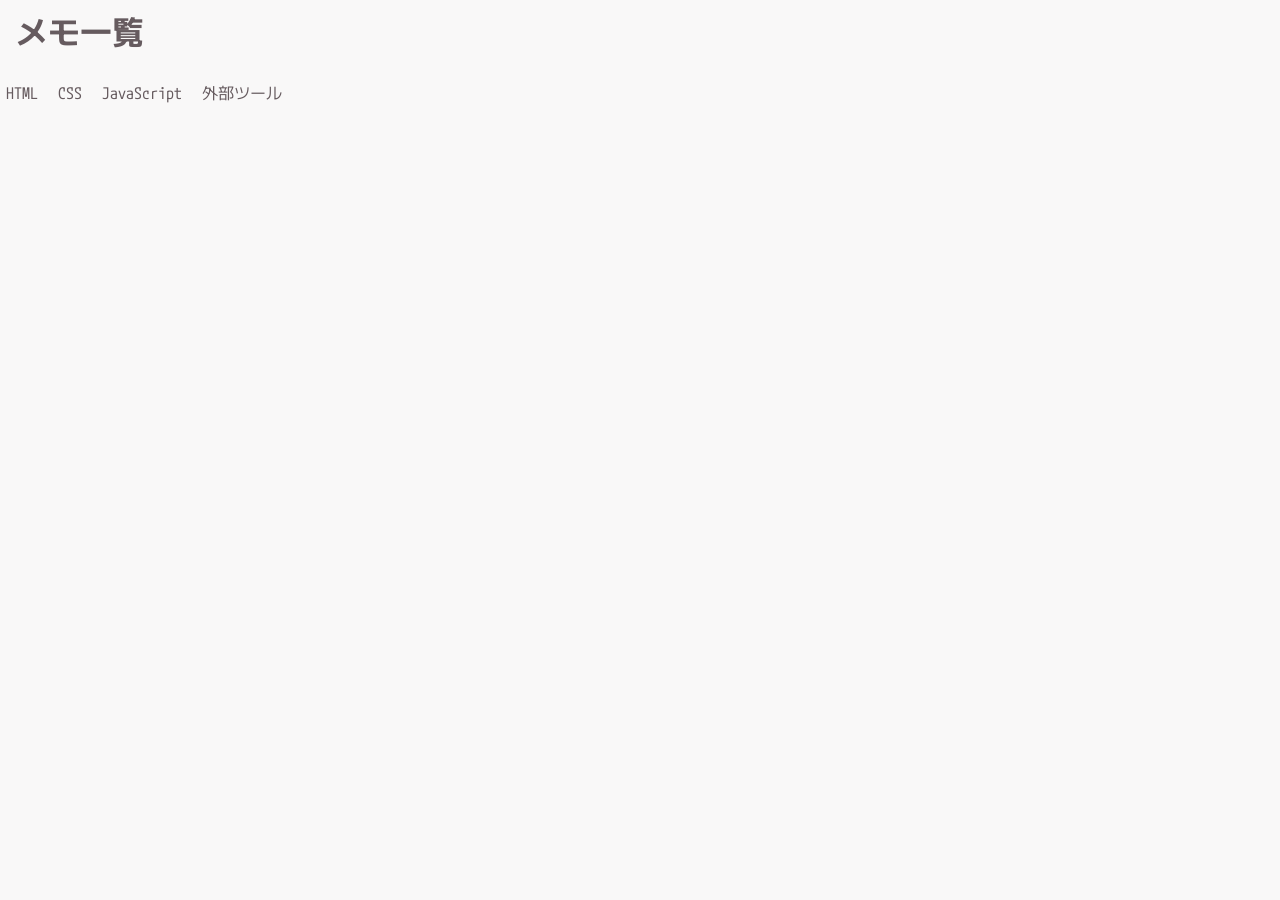
==== index.html @ 1cd6c41d "作りはじめ" ====
<!DOCTYPE html>
<html lang="jp">
<head>
    <meta charset="UTF-8">
    <meta name="viewport" content="width=device-width, initial-scale=1.0">
    <title>ウェブサイトを作る時に見る自分用メモ</title>
    <meta name="description" content="いちいち検索するのが面倒なのでよく使うプロパティの使い方などをまとめる">

    <link rel="stylesheet" href="styles/sanitize.css">
    <link rel="stylesheet" href="styles/global.css">
</head>

<body>
    <h1 class="site_title">メモ一覧</h1>
    <div class="category_button_container">
        <button class="category_button">HTML</button>
        <button class="category_button">CSS</button>
        <button class="category_button">JavaScript</button>
        <button class="category_button">外部ツール</button>
    </div>
    <script src="app.js"></script>
</body>
</html>
---- styles/sanitize.css ----
/* Document
 * ========================================================================== */

/**
 * Add border box sizing in all browsers (opinionated).
 */

*,
::before,
::after {
  box-sizing: border-box;
}

/**
 * 1. Add text decoration inheritance in all browsers (opinionated).
 * 2. Add vertical alignment inheritance in all browsers (opinionated).
 */

::before,
::after {
  text-decoration: inherit; /* 1 */
  vertical-align: inherit; /* 2 */
}

/**
 * 1. Use the default cursor in all browsers (opinionated).
 * 2. Change the line height in all browsers (opinionated).
 * 3. Use a 4-space tab width in all browsers (opinionated).
 * 4. Remove the grey highlight on links in iOS (opinionated).
 * 5. Prevent adjustments of font size after orientation changes in
 *    IE on Windows Phone and in iOS.
 * 6. Breaks words to prevent overflow in all browsers (opinionated).
 */

html {
  cursor: default; /* 1 */
  line-height: 1.5; /* 2 */
  -moz-tab-size: 4; /* 3 */
  tab-size: 4; /* 3 */
  -webkit-tap-highlight-color: transparent /* 4 */;
  -ms-text-size-adjust: 100%; /* 5 */
  -webkit-text-size-adjust: 100%; /* 5 */
  word-break: break-word; /* 6 */
}

/* Sections
 * ========================================================================== */

/**
 * Remove the margin in all browsers (opinionated).
 */

body {
  margin: 0;
}

/**
 * Correct the font size and margin on `h1` elements within `section` and
 * `article` contexts in Chrome, Edge, Firefox, and Safari.
 */

h1 {
  font-size: 2em;
  margin: 0.67em 0;
}

/* Grouping content
 * ========================================================================== */

/**
 * Remove the margin on nested lists in Chrome, Edge, IE, and Safari.
 */

dl dl,
dl ol,
dl ul,
ol dl,
ul dl {
  margin: 0;
}

/**
 * Remove the margin on nested lists in Edge 18- and IE.
 */

ol ol,
ol ul,
ul ol,
ul ul {
  margin: 0;
}

/**
 * 1. Add the correct sizing in Firefox.
 * 2. Show the overflow in Edge 18- and IE.
 */

hr {
  height: 0; /* 1 */
  overflow: visible; /* 2 */
}

/**
 * Add the correct display in IE.
 */

main {
  display: block;
}

/**
 * Remove the list style on navigation lists in all browsers (opinionated).
 */

nav ol,
nav ul {
  list-style: none;
  padding: 0;
}

/**
 * 1. Correct the inheritance and scaling of font size in all browsers.
 * 2. Correct the odd `em` font sizing in all browsers.
 */

pre {
  font-family: monospace, monospace; /* 1 */
  font-size: 1em; /* 2 */
}

/* Text-level semantics
 * ========================================================================== */

/**
 * Remove the gray background on active links in IE 10.
 */

a {
  background-color: transparent;
}

/**
 * Add the correct text decoration in Edge 18-, IE, and Safari.
 */

abbr[title] {
  text-decoration: underline;
  text-decoration: underline dotted;
}

/**
 * Add the correct font weight in Chrome, Edge, and Safari.
 */

b,
strong {
  font-weight: bolder;
}

/**
 * 1. Correct the inheritance and scaling of font size in all browsers.
 * 2. Correct the odd `em` font sizing in all browsers.
 */

code,
kbd,
samp {
  font-family: monospace, monospace; /* 1 */
  font-size: 1em; /* 2 */
}

/**
 * Add the correct font size in all browsers.
 */

small {
  font-size: 80%;
}

/* Embedded content
 * ========================================================================== */

/*
 * Change the alignment on media elements in all browsers (opinionated).
 */

audio,
canvas,
iframe,
img,
svg,
video {
  vertical-align: middle;
}

/**
 * Add the correct display in IE 9-.
 */

audio,
video {
  display: inline-block;
}

/**
 * Add the correct display in iOS 4-7.
 */

audio:not([controls]) {
  display: none;
  height: 0;
}

/**
 * Remove the border on iframes in all browsers (opinionated).
 */

iframe {
  border-style: none;
}

/**
 * Remove the border on images within links in IE 10-.
 */

img {
  border-style: none;
}

/**
 * Change the fill color to match the text color in all browsers (opinionated).
 */

svg:not([fill]) {
  fill: currentColor;
}

/**
 * Hide the overflow in IE.
 */

svg:not(:root) {
  overflow: hidden;
}

/* Tabular data
 * ========================================================================== */

/**
 * Collapse border spacing in all browsers (opinionated).
 */

table {
  border-collapse: collapse;
}

/* Forms
 * ========================================================================== */

/**
 * Remove the margin on controls in Safari.
 */

button,
input,
select {
  margin: 0;
}

/**
 * 1. Show the overflow in IE.
 * 2. Remove the inheritance of text transform in Edge 18-, Firefox, and IE.
 */

button {
  overflow: visible; /* 1 */
  text-transform: none; /* 2 */
}

/**
 * Correct the inability to style buttons in iOS and Safari.
 */

button,
[type="button"],
[type="reset"],
[type="submit"] {
  -webkit-appearance: button;
}

/**
 * 1. Change the inconsistent appearance in all browsers (opinionated).
 * 2. Correct the padding in Firefox.
 */

fieldset {
  border: 1px solid #a0a0a0; /* 1 */
  padding: 0.35em 0.75em 0.625em; /* 2 */
}

/**
 * Show the overflow in Edge 18- and IE.
 */

input {
  overflow: visible;
}

/**
 * 1. Correct the text wrapping in Edge 18- and IE.
 * 2. Correct the color inheritance from `fieldset` elements in IE.
 */

legend {
  color: inherit; /* 2 */
  display: table; /* 1 */
  max-width: 100%; /* 1 */
  white-space: normal; /* 1 */
}

/**
 * 1. Add the correct display in Edge 18- and IE.
 * 2. Add the correct vertical alignment in Chrome, Edge, and Firefox.
 */

progress {
  display: inline-block; /* 1 */
  vertical-align: baseline; /* 2 */
}

/**
 * Remove the inheritance of text transform in Firefox.
 */

select {
  text-transform: none;
}

/**
 * 1. Remove the margin in Firefox and Safari.
 * 2. Remove the default vertical scrollbar in IE.
 * 3. Change the resize direction in all browsers (opinionated).
 */

textarea {
  margin: 0; /* 1 */
  overflow: auto; /* 2 */
  resize: vertical; /* 3 */
}

/**
 * Remove the padding in IE 10-.
 */

[type="checkbox"],
[type="radio"] {
  padding: 0;
}

/**
 * 1. Correct the odd appearance in Chrome, Edge, and Safari.
 * 2. Correct the outline style in Safari.
 */

[type="search"] {
  -webkit-appearance: textfield; /* 1 */
  outline-offset: -2px; /* 2 */
}

/**
 * Correct the cursor style of increment and decrement buttons in Safari.
 */

::-webkit-inner-spin-button,
::-webkit-outer-spin-button {
  height: auto;
}

/**
 * Correct the text style of placeholders in Chrome, Edge, and Safari.
 */

::-webkit-input-placeholder {
  color: inherit;
  opacity: 0.54;
}

/**
 * Remove the inner padding in Chrome, Edge, and Safari on macOS.
 */

::-webkit-search-decoration {
  -webkit-appearance: none;
}

/**
 * 1. Correct the inability to style upload buttons in iOS and Safari.
 * 2. Change font properties to `inherit` in Safari.
 */

::-webkit-file-upload-button {
  -webkit-appearance: button; /* 1 */
  font: inherit; /* 2 */
}

/**
 * Remove the inner border and padding of focus outlines in Firefox.
 */

::-moz-focus-inner {
  border-style: none;
  padding: 0;
}

/**
 * Restore the focus outline styles unset by the previous rule in Firefox.
 */

:-moz-focusring {
  outline: 1px dotted ButtonText;
}

/**
 * Remove the additional :invalid styles in Firefox.
 */

:-moz-ui-invalid {
  box-shadow: none;
}

/* Interactive
 * ========================================================================== */

/*
 * Add the correct display in Edge 18- and IE.
 */

details {
  display: block;
}

/*
 * Add the correct styles in Edge 18-, IE, and Safari.
 */

dialog {
  background-color: white;
  border: solid;
  color: black;
  display: block;
  height: -moz-fit-content;
  height: -webkit-fit-content;
  height: fit-content;
  left: 0;
  margin: auto;
  padding: 1em;
  position: absolute;
  right: 0;
  width: -moz-fit-content;
  width: -webkit-fit-content;
  width: fit-content;
}

dialog:not([open]) {
  display: none;
}

/*
 * Add the correct display in all browsers.
 */

summary {
  display: list-item;
}

/* Scripting
 * ========================================================================== */

/**
 * Add the correct display in IE 9-.
 */

canvas {
  display: inline-block;
}

/**
 * Add the correct display in IE.
 */

template {
  display: none;
}

/* User interaction
 * ========================================================================== */

/*
 * 1. Remove the tapping delay in IE 10.
 * 2. Remove the tapping delay on clickable elements
      in all browsers (opinionated).
 */

a,
area,
button,
input,
label,
select,
summary,
textarea,
[tabindex] {
  -ms-touch-action: manipulation; /* 1 */
  touch-action: manipulation; /* 2 */
}

/**
 * Add the correct display in IE 10-.
 */

[hidden] {
  display: none;
}

/* Accessibility
 * ========================================================================== */

/**
 * Change the cursor on busy elements in all browsers (opinionated).
 */

[aria-busy="true"] {
  cursor: progress;
}

/*
 * Change the cursor on control elements in all browsers (opinionated).
 */

[aria-controls] {
  cursor: pointer;
}

/*
 * Change the cursor on disabled, not-editable, or otherwise
 * inoperable elements in all browsers (opinionated).
 */

[aria-disabled="true"],
[disabled] {
  cursor: not-allowed;
}

/*
 * Change the display on visually hidden accessible elements
 * in all browsers (opinionated).
 */

[aria-hidden="false"][hidden] {
  display: initial;
}

[aria-hidden="false"][hidden]:not(:focus) {
  clip: rect(0, 0, 0, 0);
  position: absolute;
}


/* ----- 自分用 ----- */

a {
  text-decoration: none;
}

h1, h2, h3 {
  line-height: 1;
  margin: 0;
  padding: 0;
}

ol, ul {
  padding: 0;
  margin: 0;
}

p {
  margin: 0;
}

button {
  background: none;
  border: none;
  color: inherit;
  font: inherit;
}

input {
  background-color: transparent;
  border: none;
}
---- styles/global.css ----
@charset "UTF-8";

/* 
https://colorpickerlab.com/theme-generator?t=l-F9F8F8-665B5F-9F566E-7A986C-4B67A0

background: F9F8F8
text: 665B5F
primary: 9F566E
secondary: 7A986C
accent: 4B67A0

card background: fcfcfc
card border: e4e2e3
*/

@font-face {
    font-family: "MCode";
    src: url(../fonts/MPLUS1Code.ttf);
}

html {
    font-size: 16px;
}

body {
    background-color: #F9F8F8;
    color: #665B5F;
    font-family: "MCode";
}

.site_title {
    padding: 16px;
    margin-bottom: 16px;
}
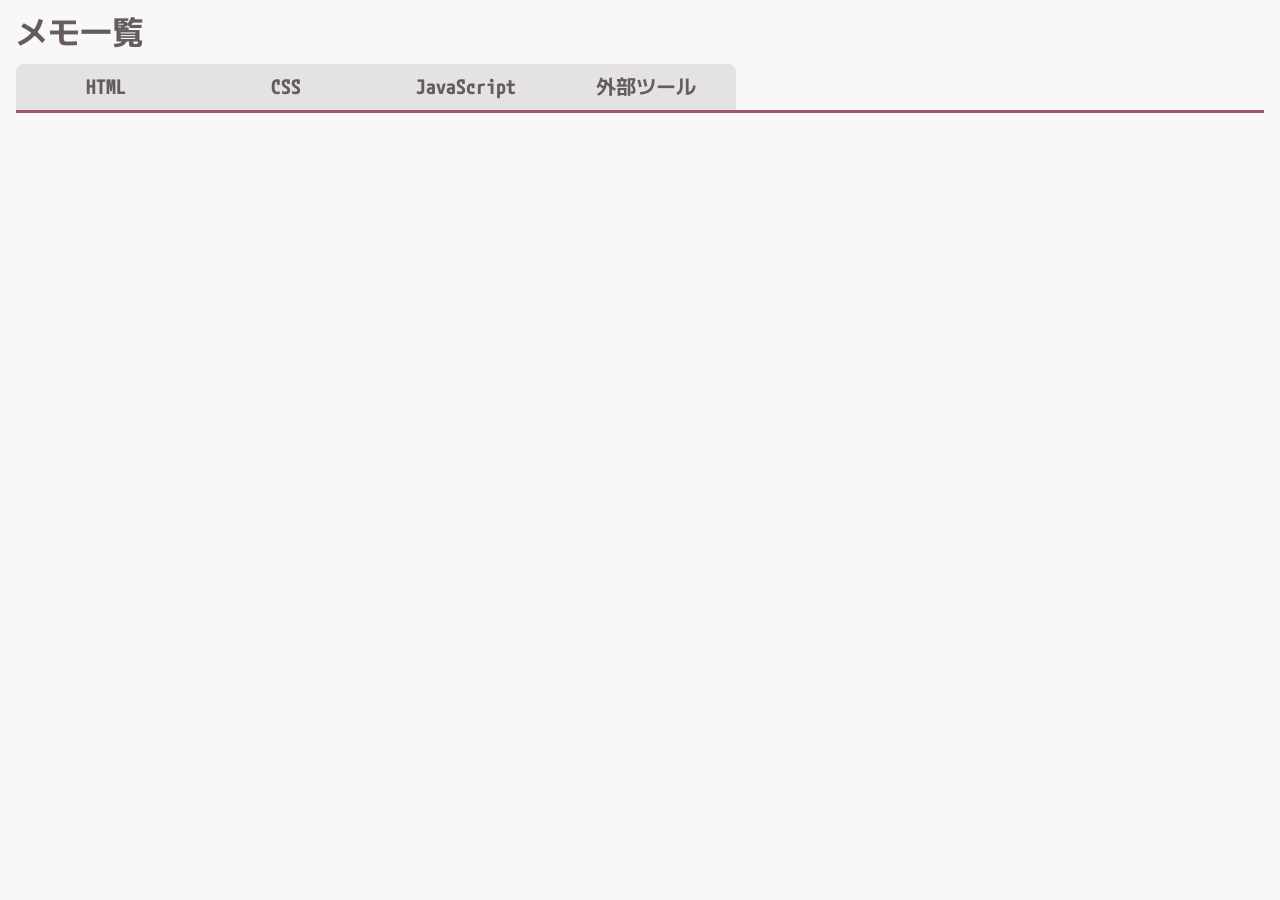
==== commit 146e2c15: "jsonを読み込んでHTMLに挿入する" ====
--- a/index.html
+++ b/index.html
@@ -12,12 +12,20 @@
 
 <body>
     <h1 class="site_title">メモ一覧</h1>
-    <div class="category_button_container">
-        <button class="category_button">HTML</button>
-        <button class="category_button">CSS</button>
-        <button class="category_button">JavaScript</button>
-        <button class="category_button">外部ツール</button>
+
+    <div class="category_container">
+        <button class="category_button" data-category="memo_html">HTML</button>
+        <button class="category_button" data-category="memo_css">CSS</button>
+        <button class="category_button" data-category="memo_js">JavaScript</button>
+        <button class="category_button" data-category="memo_tool">外部ツール</button>
     </div>
-    <script src="app.js"></script>
+
+    <div class="memo_container">
+        <section class="memo_category" id="memo_html"></section>
+        <section class="memo_category" id="memo_css"></section>
+        <section class="memo_category" id="memo_js"></section>
+        <section class="memo_category" id="memo_tool"></section>
+    </div>
+    <script src="global.js"></script>
 </body>
 </html>
--- a/styles/global.css
+++ b/styles/global.css
@@ -26,9 +26,81 @@
     background-color: #F9F8F8;
     color: #665B5F;
     font-family: "MCode";
+    padding: 16px;
 }
 
 .site_title {
-    padding: 16px;
     margin-bottom: 16px;
 }
+
+/* タブエリア */
+
+.category_container {
+    background-color: #e4e2e3;
+    border-radius: 8px 8px 0 0 ;
+    display: flex;
+    width: fit-content;
+}
+
+.category_button {
+    border-radius: 8px 8px 0 0;
+    font-size: 1.25rem;
+    font-weight: 800;
+    padding: 8px 16px;
+    transition: all 0.15s;
+    width: 180px;
+}
+
+.category_button:hover {
+    background-color: #dbd1d5;
+}
+
+.category_button:active {
+    filter: brightness(0.85);
+    transition: none;
+}
+
+.category_button.selected {
+    background-color: #9F566E;
+    color: #F9F8F8;
+}
+
+/* メモエリア */
+
+.memo_container {
+    border-top: 3px solid #9F566E;
+    padding: 24px 8px;
+}
+
+.memo_category {
+    display: none;
+}
+
+.memo_category.selected {
+    display: block;
+}
+
+.memo_item {
+    margin-bottom: 24px;
+}
+
+.memo_title {
+    color: #9F566E;
+    font-size: 1.25rem;
+    font-weight: 800;
+    margin-bottom: 8px;
+}
+
+.secondary_color {
+    color: #7A986C;
+}
+
+.accent_color {
+    color: #4B67A0;
+}
+
+/* 隠す */
+
+.hidden {
+    display: none;
+}
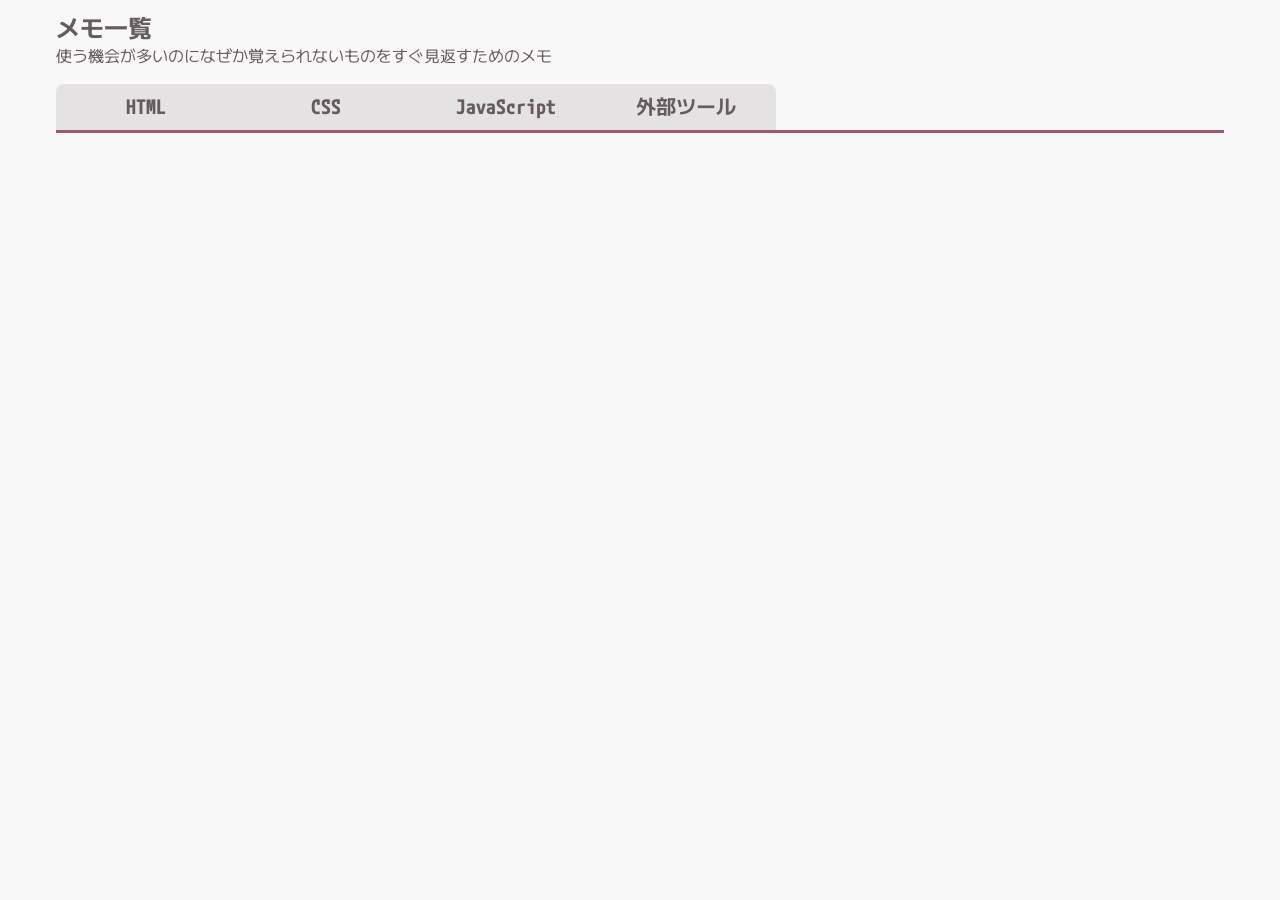
==== commit baa131e3: "jsonの中身を追加" ====
--- a/index.html
+++ b/index.html
@@ -12,6 +12,7 @@
 
 <body>
     <h1 class="site_title">メモ一覧</h1>
+    <p class="site_description">使う機会が多いのになぜか覚えられないものをすぐ見返すためのメモ</p>
 
     <div class="category_container">
         <button class="category_button" data-category="memo_html">HTML</button>
--- a/styles/global.css
+++ b/styles/global.css
@@ -26,10 +26,24 @@
     background-color: #F9F8F8;
     color: #665B5F;
     font-family: "MCode";
+    margin: 0 auto;
     padding: 16px;
+    width: 1200px;
+}
+
+@media (max-width: 1200px) {
+    body {
+        width: 100%;
+    }
 }
 
 .site_title {
+    font-size: 1.5rem;
+    font-weight: 800;
+    margin-bottom: 4px;
+}
+
+.site_description {
     margin-bottom: 16px;
 }
 
@@ -81,22 +95,53 @@
 }
 
 .memo_item {
-    margin-bottom: 24px;
+    margin-bottom: 32px;
 }
 
 .memo_title {
-    color: #9F566E;
+    /* color: #9F566E; */
     font-size: 1.25rem;
     font-weight: 800;
     margin-bottom: 8px;
+    padding-left: 12px;
+    position: relative;
+}
+
+.memo_title::before {
+    background-color: #9F566E;
+    border-radius: 20px;
+    content: "";
+    height: 20px;
+    left: 0;
+    position: absolute;
+    top: -1px;
+    width: 6px;
 }
 
 .secondary_color {
-    color: #7A986C;
+    background-color: #7A986C;
+    border-radius: 4px;
+    color: #F9F8F8;
+    padding: 2px 4px;
 }
 
 .accent_color {
-    color: #4B67A0;
+    background-color: #4B67A0;
+    border-radius: 4px;
+    color: #F9F8F8;
+    padding: 2px 4px;
+}
+
+.outer_link {
+    color: inherit;
+    font-size: inherit;
+    font-weight: 800;
+    text-decoration: underline;
+    transition: color 0.15s;
+}
+
+.outer_link:hover {
+    color: #7A986C;
 }
 
 /* 隠す */
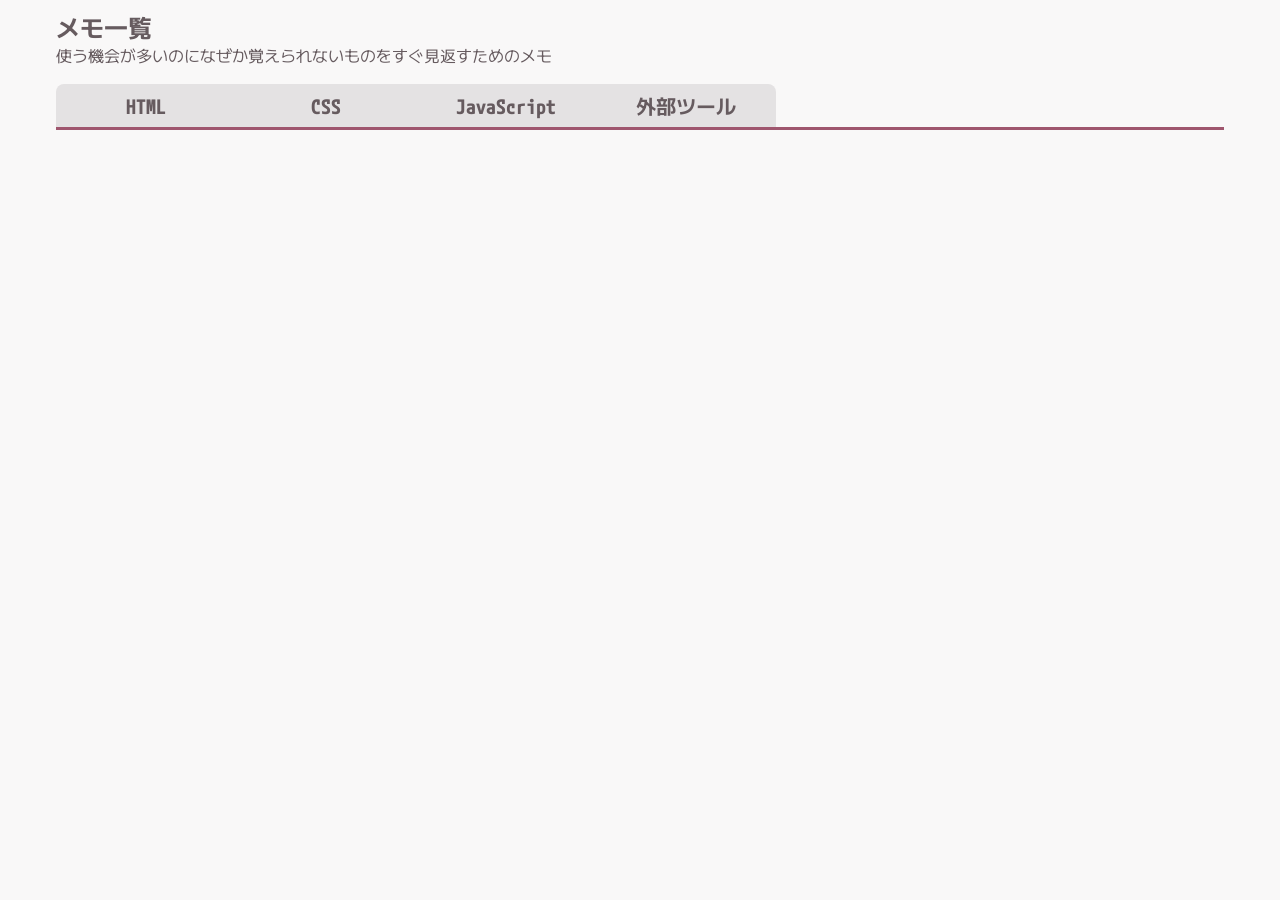
==== commit dde5193d: "カラーパレット置き場を作成" ====
--- a/index.html
+++ b/index.html
@@ -8,6 +8,7 @@
 
     <link rel="stylesheet" href="styles/sanitize.css">
     <link rel="stylesheet" href="styles/global.css">
+    <link rel="stylesheet" href="styles/memo.css">
 </head>
 
 <body>
@@ -27,6 +28,6 @@
         <section class="memo_category" id="memo_js"></section>
         <section class="memo_category" id="memo_tool"></section>
     </div>
-    <script src="global.js"></script>
+    <script src="memo.js"></script>
 </body>
 </html>
--- a/styles/global.css
+++ b/styles/global.css
@@ -18,130 +18,26 @@
     src: url(../fonts/MPLUS1Code.ttf);
 }
 
-html {
-    font-size: 16px;
-}
-
 body {
     background-color: #F9F8F8;
     color: #665B5F;
+    padding: 16px;
     font-family: "MCode";
-    margin: 0 auto;
-    padding: 16px;
-    width: 1200px;
 }
 
-@media (max-width: 1200px) {
-    body {
-        width: 100%;
-    }
+::-webkit-scrollbar {
+    background: #F9F8F8;
+    width: 10px;
 }
 
-.site_title {
-    font-size: 1.5rem;
-    font-weight: 800;
-    margin-bottom: 4px;
+::-webkit-scrollbar-thumb {
+    background: #9F566E;
+    border: 2px solid #F9F8F8;
+    border-radius: 20px;
 }
 
-.site_description {
-    margin-bottom: 16px;
-}
-
-/* タブエリア */
-
-.category_container {
-    background-color: #e4e2e3;
-    border-radius: 8px 8px 0 0 ;
-    display: flex;
-    width: fit-content;
-}
-
-.category_button {
-    border-radius: 8px 8px 0 0;
-    font-size: 1.25rem;
-    font-weight: 800;
-    padding: 8px 16px;
-    transition: all 0.15s;
-    width: 180px;
-}
-
-.category_button:hover {
-    background-color: #dbd1d5;
-}
-
-.category_button:active {
-    filter: brightness(0.85);
-    transition: none;
-}
-
-.category_button.selected {
-    background-color: #9F566E;
-    color: #F9F8F8;
-}
-
-/* メモエリア */
-
-.memo_container {
-    border-top: 3px solid #9F566E;
-    padding: 24px 8px;
-}
-
-.memo_category {
-    display: none;
-}
-
-.memo_category.selected {
-    display: block;
-}
-
-.memo_item {
-    margin-bottom: 32px;
-}
-
-.memo_title {
-    /* color: #9F566E; */
-    font-size: 1.25rem;
-    font-weight: 800;
-    margin-bottom: 8px;
-    padding-left: 12px;
-    position: relative;
-}
-
-.memo_title::before {
-    background-color: #9F566E;
-    border-radius: 20px;
-    content: "";
-    height: 20px;
-    left: 0;
-    position: absolute;
-    top: -1px;
-    width: 6px;
-}
-
-.secondary_color {
-    background-color: #7A986C;
-    border-radius: 4px;
-    color: #F9F8F8;
-    padding: 2px 4px;
-}
-
-.accent_color {
-    background-color: #4B67A0;
-    border-radius: 4px;
-    color: #F9F8F8;
-    padding: 2px 4px;
-}
-
-.outer_link {
-    color: inherit;
-    font-size: inherit;
-    font-weight: 800;
-    text-decoration: underline;
-    transition: color 0.15s;
-}
-
-.outer_link:hover {
-    color: #7A986C;
+::-webkit-scrollbar-thumb:active {
+    background: #7A986C;
 }
 
 /* 隠す */
--- a/styles/memo.css
+++ b/styles/memo.css
@@ -0,0 +1,129 @@
+@charset "UTF-8";
+
+html {
+    font-size: 16px;
+}
+
+body {
+    display: flex;
+    flex-direction: column;
+    height: 100dvh;
+    margin: 0 auto;
+    width: min(1200px, 100%);
+}
+
+.site_title {
+    font-size: 1.5rem;
+    font-weight: 800;
+    margin-bottom: 4px;
+}
+
+.site_description {
+    margin-bottom: 16px;
+}
+
+/* タブエリア */
+
+.category_container {
+    background-color: #e4e2e3;
+    border-radius: 8px 8px 0 0 ;
+    display: flex;
+    width: min(720px, 100%);
+}
+
+.category_button {
+    border-radius: 8px 8px 0 0;
+    font-size: 1.25rem;
+    font-weight: 800;
+    padding: 8px 16px 5px 16px;
+    transition: all 0.15s;
+    width: 180px;
+}
+
+@media (max-width: 600px) {
+    .category_button {
+        font-size: 1rem;
+    }
+}
+
+.category_button:hover {
+    background-color: #dbd1d5;
+}
+
+.category_button:active {
+    filter: brightness(0.85);
+    transition: none;
+}
+
+.category_button.selected {
+    background-color: #9F566E;
+    color: #F9F8F8;
+}
+
+/* メモエリア */
+
+.memo_container {
+    border-top: 3px solid #9F566E;
+    flex: 1;
+    min-height: 0;
+    overflow-y: auto;
+    padding: 24px 8px;
+}
+
+.memo_category {
+    display: none;
+}
+
+.memo_category.selected {
+    display: block;
+}
+
+.memo_item {
+    margin-bottom: 32px;
+}
+
+.memo_title {
+    /* color: #9F566E; */
+    font-size: 1.25rem;
+    font-weight: 800;
+    margin-bottom: 8px;
+    padding-left: 24px;
+    position: relative;
+}
+
+.memo_title::before {
+    background-color: #9F566E;
+    border-radius: 20px;
+    content: "";
+    height: 18px;
+    left: 0;
+    position: absolute;
+    top: 1px;
+    width: 18px;
+}
+
+.secondary_color {
+    background-color: #7A986C;
+    border-radius: 4px;
+    color: #F9F8F8;
+    padding: 1px 4px;
+}
+
+.accent_color {
+    background-color: #4B67A0;
+    border-radius: 4px;
+    color: #F9F8F8;
+    padding: 1px 4px;
+}
+
+.outer_link {
+    color: inherit;
+    font-size: inherit;
+    font-weight: 800;
+    text-decoration: underline;
+    transition: color 0.15s;
+}
+
+.outer_link:hover {
+    color: #7A986C;
+}
